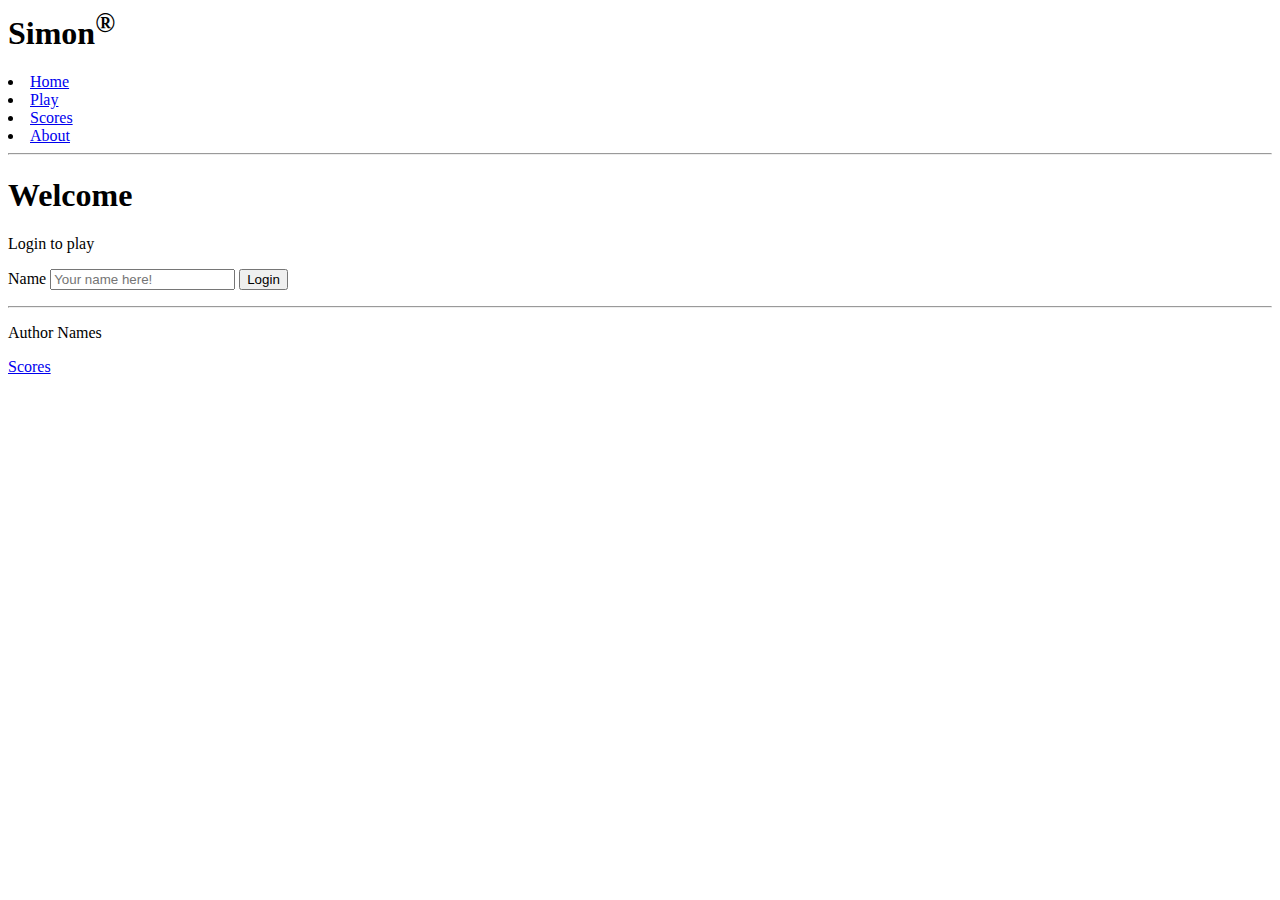
==== index.html @ 473650ae "Login page possibly complete" ====
<body>
  <header>
    <h1>Simon<sup>®</sup></h1>
    <list>
      <li>
        <a href="index.html">Home</a>
      </li>
      <li>
        <a href="play.html">Play</a>
      </li>
      <li>
        <a href="scores.html">Scores</a>
      </li>
      <li>
        <a href="about.html">About</a>
      </li>
    </list>
    <hr>
  </header>
  <main>
    <h1>Welcome</h1>
    <p>Login to play</p>
    <form method="get" action="play.html">
      <label for="name">Name</label>
      <input type="text" id="name" placeholder="Your name here!">
      <button type="submit">Login</button>
    </form>
  </main>
  <footer>
      <hr>
      <p>Author Names</p>
      <a href="https://github.com/gabesnow99/simon">Scores</a>
  </footer>
</body>
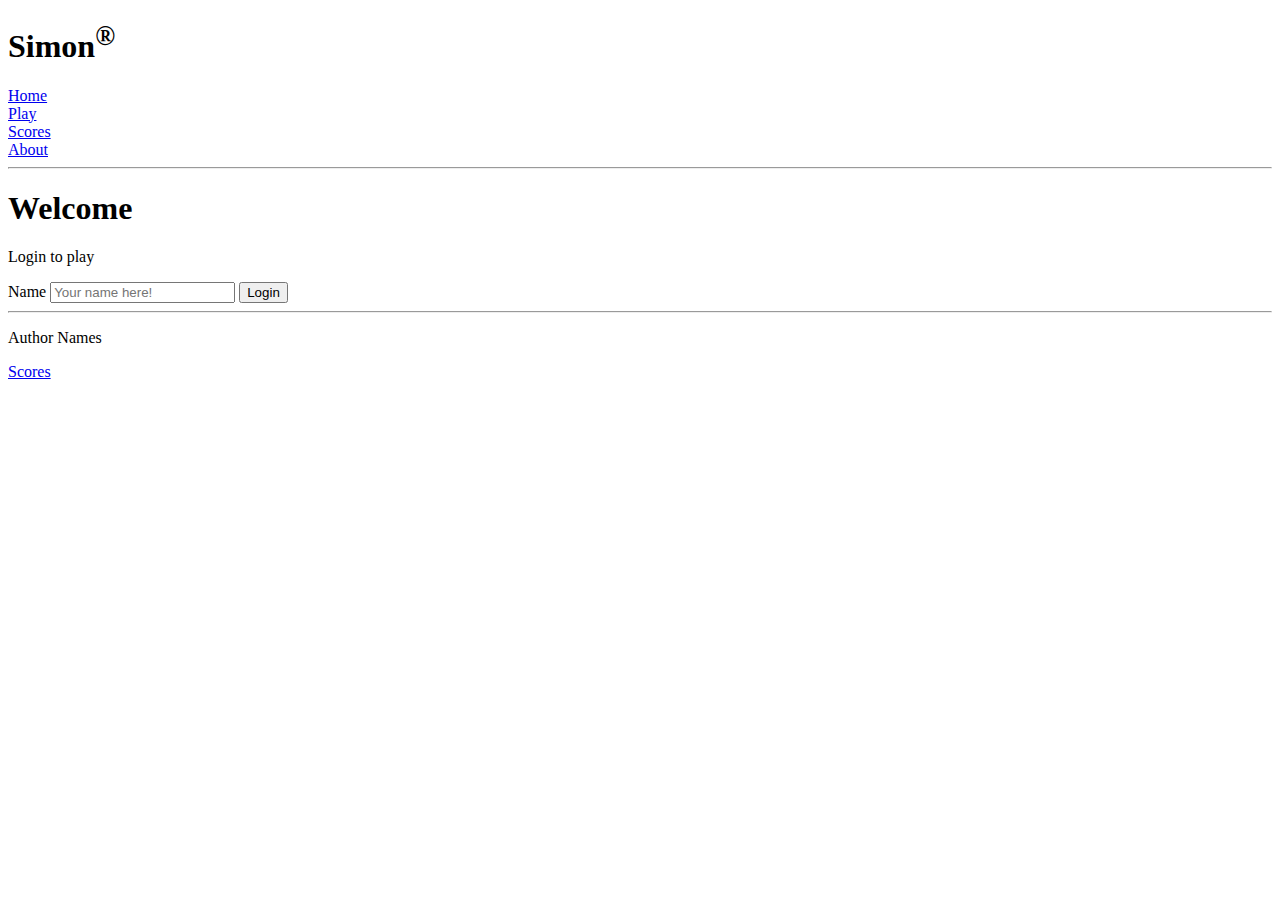
==== commit fb4305ce: "About page complete" ====
--- a/index.html
+++ b/index.html
@@ -1,3 +1,5 @@
+<!DOCTYPE html>
+<html lang="en">
 <body>
   <header>
     <h1>Simon<sup>®</sup></h1>
@@ -31,4 +33,5 @@
       <p>Author Names</p>
       <a href="https://github.com/gabesnow99/simon">Scores</a>
   </footer>
-</body>+</body>
+</html>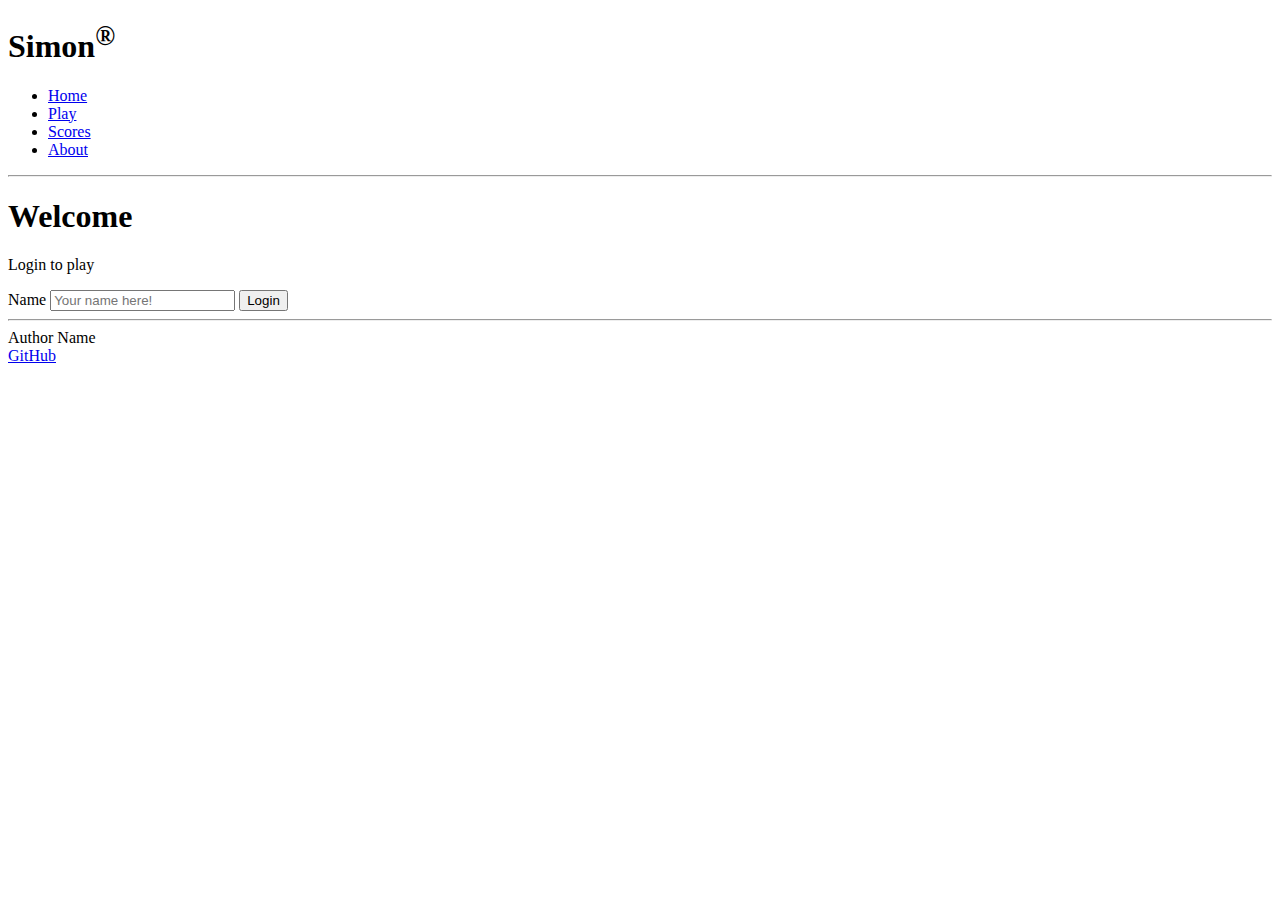
==== commit f07d1ceb: "Adjusted headers and footers to align with example" ====
--- a/index.html
+++ b/index.html
@@ -2,21 +2,25 @@
 <html lang="en">
 <body>
   <header>
-    <h1>Simon<sup>®</sup></h1>
-    <list>
-      <li>
-        <a href="index.html">Home</a>
-      </li>
-      <li>
-        <a href="play.html">Play</a>
-      </li>
-      <li>
-        <a href="scores.html">Scores</a>
-      </li>
-      <li>
-        <a href="about.html">About</a>
-      </li>
-    </list>
+    <h1>
+      Simon<sup>®</sup>
+    </h1>
+    <nav>
+      <menu>
+        <li>
+          <a href="index.html">Home</a>
+        </li>
+        <li>
+          <a href="play.html">Play</a>
+        </li>
+        <li>
+          <a href="scores.html">Scores</a>
+        </li>
+        <li>
+          <a href="about.html">About</a>
+        </li>
+      </menu>
+    </nav>
     <hr>
   </header>
   <main>
@@ -29,9 +33,10 @@
     </form>
   </main>
   <footer>
-      <hr>
-      <p>Author Names</p>
-      <a href="https://github.com/gabesnow99/simon">Scores</a>
+    <hr>
+    <span class="text=reset">Author Name</span>
+    <br>
+    <a href="https://github.com/gabesnow99/simon">GitHub</a>
   </footer>
 </body>
 </html>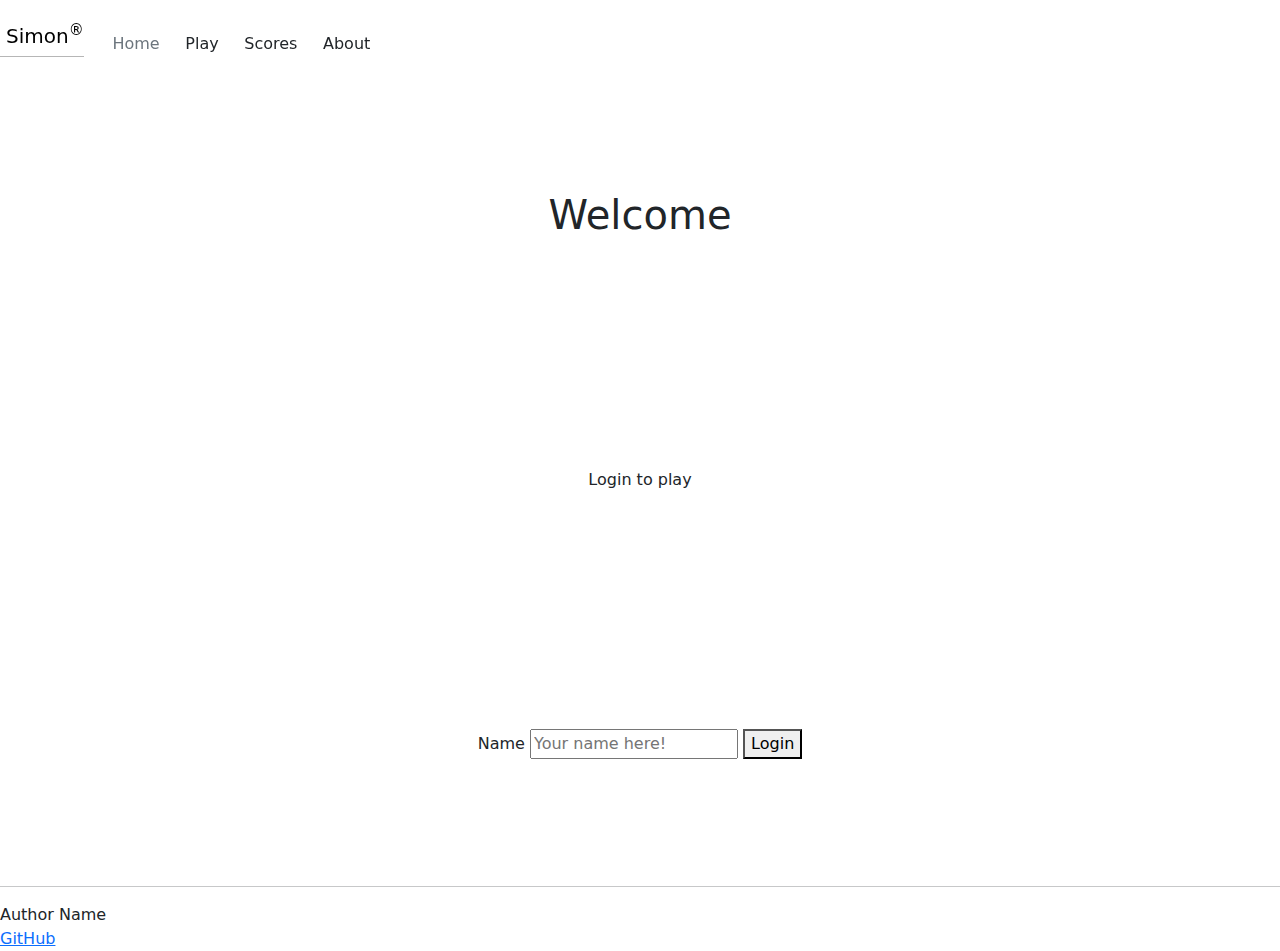
==== commit b2c86470: "added the new header format to all files" ====
--- a/index.html
+++ b/index.html
@@ -1,42 +1,54 @@
 <!DOCTYPE html>
+<link rel="stylesheet" href="main.css" />
 <html lang="en">
-<body>
-  <header>
-    <h1>
-      Simon<sup>®</sup>
-    </h1>
-    <nav>
-      <menu>
-        <li>
-          <a href="index.html">Home</a>
-        </li>
-        <li>
-          <a href="play.html">Play</a>
-        </li>
-        <li>
-          <a href="scores.html">Scores</a>
-        </li>
-        <li>
-          <a href="about.html">About</a>
-        </li>
-      </menu>
-    </nav>
-    <hr>
-  </header>
-  <main>
-    <h1>Welcome</h1>
-    <p>Login to play</p>
-    <form method="get" action="play.html">
-      <label for="name">Name</label>
-      <input type="text" id="name" placeholder="Your name here!">
-      <button type="submit">Login</button>
-    </form>
-  </main>
-  <footer>
-    <hr>
-    <span class="text=reset">Author Name</span>
-    <br>
-    <a href="https://github.com/gabesnow99/simon">GitHub</a>
-  </footer>
-</body>
+  <head>
+    <meta charset="UTF-8">
+    <meta name="viewport" content="width=device-width, initial-scale=1.0">
+    <link rel="stylesheet" href="main.css" />
+    <link
+      href="https://cdn.jsdelivr.net/npm/bootstrap@5.2.2/dist/css/bootstrap.min.css"
+      rel="stylesheet"
+    />
+    <title>Simon</title>
+    <link rel="icon" href="favicon.ico">
+  </head>
+
+  <body class="nav col-12 col-md-auto mb-2 justify-content-center mb-md-0">
+    <header class="container-fluid">
+      <nav class="navbar fixed-top navbar-light">
+        <a class="navbar-brand" href="#">Simon<sup>&reg;</sup></a>
+        <menu class="navbar-nav">
+          <li class="nav-item">
+            <a class="nav-link px-2 link-secondary href="index.html">Home</a>
+          </li>
+          <li class="nav-item">
+            <a class="nav-link px-2 link-dark" href="play.html">Play</a>
+          </li>
+          <li class="nav-item">
+            <a class="nav-link px-2 link-dark" href="scores.html">Scores</a>
+          </li>
+          <li class="nav-item">
+            <a class="nav-link px-2 link-dark" href="about.html">About</a>
+          </li>
+        </menu>
+      </nav>
+    </header>
+
+    <main>
+      <h1>Welcome</h1>
+      <p>Login to play</p>
+      <form method="get" action="play.html">
+        <label for="name">Name</label>
+        <input type="text" id="name" placeholder="Your name here!">
+        <button type="submit">Login</button>
+      </form>
+    </main>
+
+    <footer>
+      <hr>
+      <span class="text=reset">Author Name</span>
+      <br>
+      <a href="https://github.com/gabesnow99/simon">GitHub</a>
+    </footer>
+  </body>
 </html>--- a/main.css
+++ b/main.css
@@ -0,0 +1,157 @@
+header {
+    flex: 0 80px;
+}
+
+body {
+    display: flex;
+    flex-direction: column;
+    min-width: 375px;
+}
+
+footer {
+    flex: 0 30px;
+}
+
+.button-top-left {
+    border-radius: 100% 0 0 0;
+    margin: 20px 0 0 20px;
+    background-color: #77DD77;
+    border: thick solid rgb(36, 53, 0);
+}
+
+.button-top-right {
+    border-radius: 0 100% 0 0;
+    margin: 20px 20px 0 0;
+    background-color: #FF6961;
+    border: thick solid rgb(83, 12, 12);
+}
+
+.button-bottom-left {
+    border-radius: 0 0 0 100%;
+    margin: 0 0 20px 20px;
+    background-color: #FDFD96;
+    border: thick solid rgb(130, 124, 13);
+}
+
+.button-bottom-right {
+    border-radius: 0 0 100% 0;
+    margin: 0 20px 20px 0;
+    background-color: #9DCAEB;
+    border: thick solid rgb(27, 14, 100);
+}
+  
+main {
+    flex: 1 calc(100vh - 110px);
+    display: flex;
+    flex-direction: column;
+    align-items: center;
+    justify-content: space-around;
+}
+
+menu {
+    flex: 1;
+    display: flex;
+    flex-direction: row !important;
+    list-style: none;
+}
+
+.navbar-brand {
+    padding-left: 0.3em;
+    border-bottom: solid rgb(182, 182, 182) thin;
+}
+
+menu .nav-item {
+    padding: 0 0.3em;
+}
+
+/* footer a {
+    float: right;
+} */
+
+#count {
+    color: rgb(246, 239, 158);
+}
+
+.players {
+    flex: 1;
+    width: 100%;
+    padding: 0.5em;
+}
+
+.player-name {
+    color: rgb(118, 190, 210);
+}
+
+.game {
+    background: rgb(0, 0, 0);
+    border-radius: 50%;
+    box-shadow: 0 0 20px 5px rgb(69, 69, 69);
+    width: 80vw;
+    height: 80vw;
+    position: absolute;
+    min-width: 350px;
+    min-height: 350px;
+    max-width: min(80vmin, 1000px);
+    max-height: min(80vmin, 1000px);
+}
+
+.button-container {
+    width: 100%;
+    height: 100%;
+    display: grid;
+    grid-template-columns: 1fr 1fr;
+    gap: 20px;
+}
+
+.controls {
+    position: absolute;
+    border-radius: 50%;
+    width: 200px;
+    height: 200px;
+    background-color: black;
+    padding: 2em;
+    display: flex;
+    align-items: center;
+    justify-content: space-around;
+    flex-direction: column;
+}
+
+.game-name {
+    font-size: 2em;
+    font-weight: bold;
+    margin-bottom: 0.5em;
+}
+
+.score {
+    position: absolute;
+    text-align: center;
+    font-size: 20px;
+    font-family: monospace;
+    font-weight: bold;
+    color: red;
+    cursor: default;
+    width: 50px;
+    height: 30px;
+    border-radius: 10px;
+    border: solid thin rgb(117, 0, 0);
+    background-color: #300;
+}
+
+.center {
+    top: 50%;
+    left: 50%;
+    transform: translateX(-50%) translateY(-50%);
+}
+
+@media (max-height: 600px) {
+    header {
+        display: none;
+    }
+    footer {
+        display: none;
+    }
+    main {
+        flex: 1 100vh;
+    }
+}
+  --- a/main.css
+++ b/main.css
@@ -0,0 +1,157 @@
+header {
+    flex: 0 80px;
+}
+
+body {
+    display: flex;
+    flex-direction: column;
+    min-width: 375px;
+}
+
+footer {
+    flex: 0 30px;
+}
+
+.button-top-left {
+    border-radius: 100% 0 0 0;
+    margin: 20px 0 0 20px;
+    background-color: #77DD77;
+    border: thick solid rgb(36, 53, 0);
+}
+
+.button-top-right {
+    border-radius: 0 100% 0 0;
+    margin: 20px 20px 0 0;
+    background-color: #FF6961;
+    border: thick solid rgb(83, 12, 12);
+}
+
+.button-bottom-left {
+    border-radius: 0 0 0 100%;
+    margin: 0 0 20px 20px;
+    background-color: #FDFD96;
+    border: thick solid rgb(130, 124, 13);
+}
+
+.button-bottom-right {
+    border-radius: 0 0 100% 0;
+    margin: 0 20px 20px 0;
+    background-color: #9DCAEB;
+    border: thick solid rgb(27, 14, 100);
+}
+  
+main {
+    flex: 1 calc(100vh - 110px);
+    display: flex;
+    flex-direction: column;
+    align-items: center;
+    justify-content: space-around;
+}
+
+menu {
+    flex: 1;
+    display: flex;
+    flex-direction: row !important;
+    list-style: none;
+}
+
+.navbar-brand {
+    padding-left: 0.3em;
+    border-bottom: solid rgb(182, 182, 182) thin;
+}
+
+menu .nav-item {
+    padding: 0 0.3em;
+}
+
+/* footer a {
+    float: right;
+} */
+
+#count {
+    color: rgb(246, 239, 158);
+}
+
+.players {
+    flex: 1;
+    width: 100%;
+    padding: 0.5em;
+}
+
+.player-name {
+    color: rgb(118, 190, 210);
+}
+
+.game {
+    background: rgb(0, 0, 0);
+    border-radius: 50%;
+    box-shadow: 0 0 20px 5px rgb(69, 69, 69);
+    width: 80vw;
+    height: 80vw;
+    position: absolute;
+    min-width: 350px;
+    min-height: 350px;
+    max-width: min(80vmin, 1000px);
+    max-height: min(80vmin, 1000px);
+}
+
+.button-container {
+    width: 100%;
+    height: 100%;
+    display: grid;
+    grid-template-columns: 1fr 1fr;
+    gap: 20px;
+}
+
+.controls {
+    position: absolute;
+    border-radius: 50%;
+    width: 200px;
+    height: 200px;
+    background-color: black;
+    padding: 2em;
+    display: flex;
+    align-items: center;
+    justify-content: space-around;
+    flex-direction: column;
+}
+
+.game-name {
+    font-size: 2em;
+    font-weight: bold;
+    margin-bottom: 0.5em;
+}
+
+.score {
+    position: absolute;
+    text-align: center;
+    font-size: 20px;
+    font-family: monospace;
+    font-weight: bold;
+    color: red;
+    cursor: default;
+    width: 50px;
+    height: 30px;
+    border-radius: 10px;
+    border: solid thin rgb(117, 0, 0);
+    background-color: #300;
+}
+
+.center {
+    top: 50%;
+    left: 50%;
+    transform: translateX(-50%) translateY(-50%);
+}
+
+@media (max-height: 600px) {
+    header {
+        display: none;
+    }
+    footer {
+        display: none;
+    }
+    main {
+        flex: 1 100vh;
+    }
+}
+  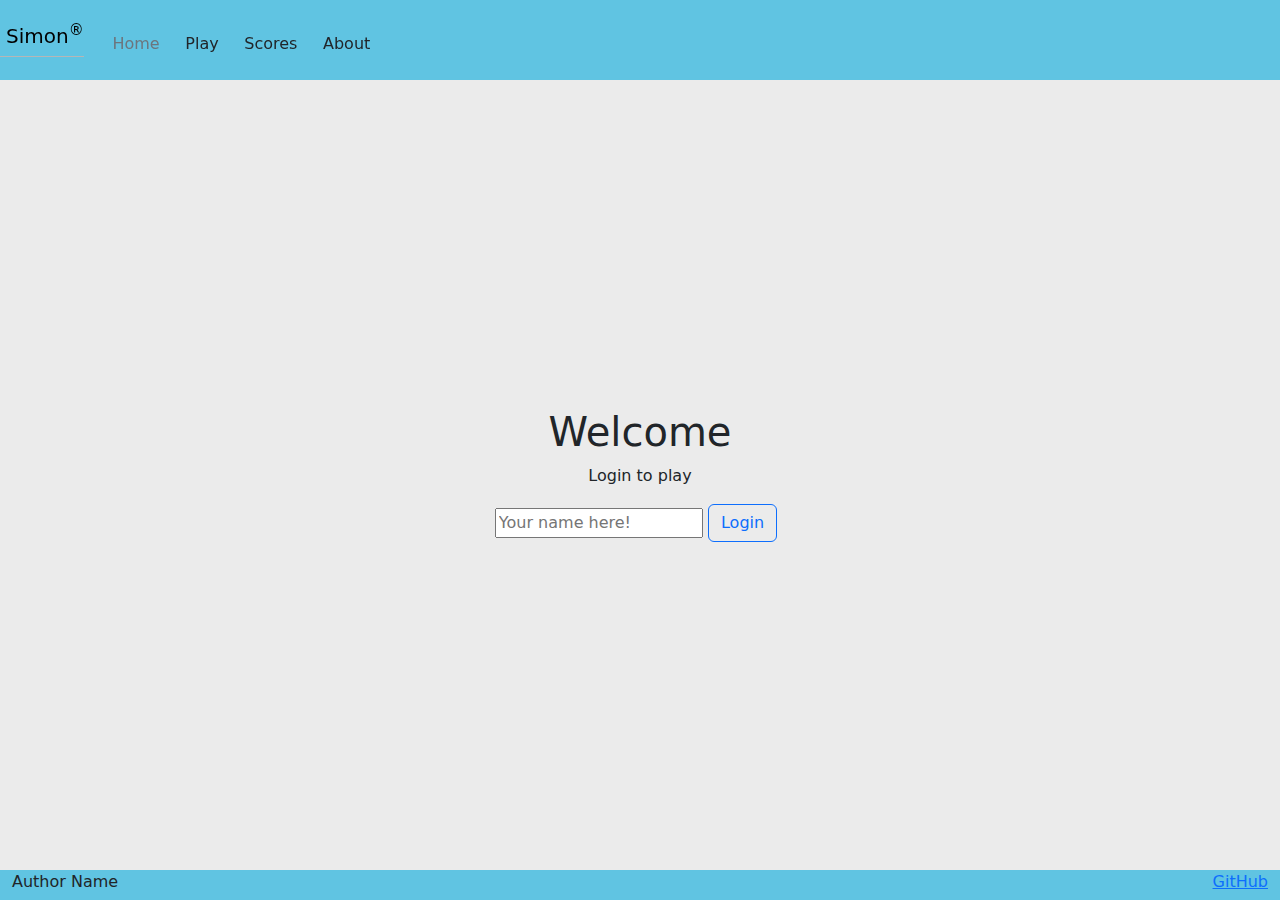
==== commit c0100a14: "changed color scheme" ====
--- a/index.html
+++ b/index.html
@@ -13,13 +13,13 @@
     <link rel="icon" href="favicon.ico">
   </head>
 
-  <body class="nav col-12 col-md-auto mb-2 justify-content-center mb-md-0">
-    <header class="container-fluid">
+  <body class="nav col-12 col-md-auto mb-2 justify-content-center mb-md-0 header-color">
+    <header class="container-fluid header-color">
       <nav class="navbar fixed-top navbar-light">
         <a class="navbar-brand" href="#">Simon<sup>&reg;</sup></a>
         <menu class="navbar-nav">
           <li class="nav-item">
-            <a class="nav-link px-2 link-secondary href="index.html">Home</a>
+            <a class="nav-link px-2 link-secondary" href="index.html">Home</a>
           </li>
           <li class="nav-item">
             <a class="nav-link px-2 link-dark" href="play.html">Play</a>
@@ -34,21 +34,23 @@
       </nav>
     </header>
 
-    <main>
-      <h1>Welcome</h1>
-      <p>Login to play</p>
-      <form method="get" action="play.html">
-        <label for="name">Name</label>
-        <input type="text" id="name" placeholder="Your name here!">
-        <button type="submit">Login</button>
-      </form>
+    <main class="container-fluid text-center middle-color">
+      <div>
+        <h1>Welcome</h1>
+        <p>Login to play</p>
+        <form method="get" action="play.html">
+          <!-- <label for="name">Name</label> -->
+          <input type="text" id="name" placeholder="Your name here!">
+          <button type="submit" class="btn btn-outline-primary me-2">Login</button>
+        </form>
+      </div>
     </main>
 
     <footer>
-      <hr>
-      <span class="text=reset">Author Name</span>
-      <br>
-      <a href="https://github.com/gabesnow99/simon">GitHub</a>
+      <div class="container-fluid text-dark header-color">
+        <span class="text=reset">Author Name</span>
+        <a href="https://github.com/gabesnow99/simon">GitHub</a>
+        </div>
     </footer>
   </body>
 </html>--- a/main.css
+++ b/main.css
@@ -10,6 +10,14 @@
 
 footer {
     flex: 0 30px;
+}
+
+.header-color {
+    background-color: #60c4e2;
+}
+
+.middle-color {
+    background-color: #ebebeb;
 }
 
 .button-top-left {
@@ -39,6 +47,8 @@
     background-color: #9DCAEB;
     border: thick solid rgb(27, 14, 100);
 }
+
+
   
 main {
     flex: 1 calc(100vh - 110px);
@@ -64,9 +74,9 @@
     padding: 0 0.3em;
 }
 
-/* footer a {
+footer a {
     float: right;
-} */
+}
 
 #count {
     color: rgb(246, 239, 158);
--- a/main.css
+++ b/main.css
@@ -10,6 +10,14 @@
 
 footer {
     flex: 0 30px;
+}
+
+.header-color {
+    background-color: #60c4e2;
+}
+
+.middle-color {
+    background-color: #ebebeb;
 }
 
 .button-top-left {
@@ -39,6 +47,8 @@
     background-color: #9DCAEB;
     border: thick solid rgb(27, 14, 100);
 }
+
+
   
 main {
     flex: 1 calc(100vh - 110px);
@@ -64,9 +74,9 @@
     padding: 0 0.3em;
 }
 
-/* footer a {
+footer a {
     float: right;
-} */
+}
 
 #count {
     color: rgb(246, 239, 158);
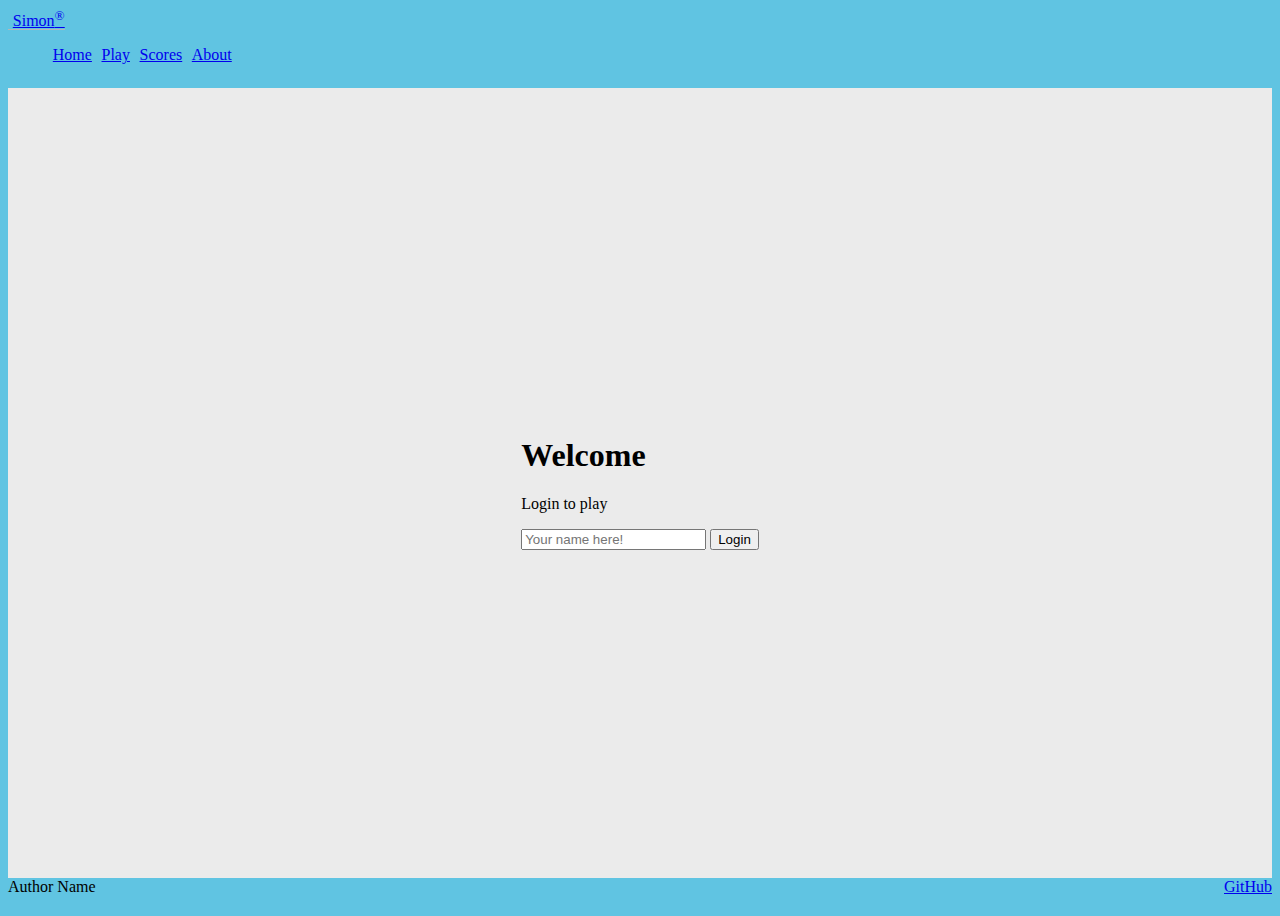
==== commit 2c974999: "linked the html and js files" ====
--- a/index.html
+++ b/index.html
@@ -2,15 +2,20 @@
 <link rel="stylesheet" href="main.css" />
 <html lang="en">
   <head>
-    <meta charset="UTF-8">
-    <meta name="viewport" content="width=device-width, initial-scale=1.0">
+    <meta charset="UTF-8" />
+    <meta name="viewport" content="width=device-width, initial-scale=1.0" />
+    <title>Simon</title>
+    <link rel="icon" href="favicon.ico" />
+
+    <script src="login.js"></script>
     <link rel="stylesheet" href="main.css" />
+
     <link
       href="https://cdn.jsdelivr.net/npm/bootstrap@5.2.2/dist/css/bootstrap.min.css"
       rel="stylesheet"
+      integrity="sha384-Zenh87qX5JnK2Jl0vWa8Ck2rdkQ2Bzep5IDxbcnCeuOxjzrPF/et3URy9Bv1WTRi"
+      crossorigin="anonymous"
     />
-    <title>Simon</title>
-    <link rel="icon" href="favicon.ico">
   </head>
 
   <body class="nav col-12 col-md-auto mb-2 justify-content-center mb-md-0 header-color">
--- a/main.css
+++ b/main.css
@@ -23,28 +23,28 @@
 .button-top-left {
     border-radius: 100% 0 0 0;
     margin: 20px 0 0 20px;
-    background-color: #77DD77;
+    background-color: green;
     border: thick solid rgb(36, 53, 0);
 }
-
+  
 .button-top-right {
     border-radius: 0 100% 0 0;
     margin: 20px 20px 0 0;
-    background-color: #FF6961;
+    background-color: red;
     border: thick solid rgb(83, 12, 12);
 }
-
+  
 .button-bottom-left {
     border-radius: 0 0 0 100%;
     margin: 0 0 20px 20px;
-    background-color: #FDFD96;
-    border: thick solid rgb(130, 124, 13);
+    background-color: yellow;
+    border: thick solid rgb(94, 90, 10);
 }
 
 .button-bottom-right {
     border-radius: 0 0 100% 0;
     margin: 0 20px 20px 0;
-    background-color: #9DCAEB;
+    background-color: blue;
     border: thick solid rgb(27, 14, 100);
 }
 
--- a/main.css
+++ b/main.css
@@ -23,28 +23,28 @@
 .button-top-left {
     border-radius: 100% 0 0 0;
     margin: 20px 0 0 20px;
-    background-color: #77DD77;
+    background-color: green;
     border: thick solid rgb(36, 53, 0);
 }
-
+  
 .button-top-right {
     border-radius: 0 100% 0 0;
     margin: 20px 20px 0 0;
-    background-color: #FF6961;
+    background-color: red;
     border: thick solid rgb(83, 12, 12);
 }
-
+  
 .button-bottom-left {
     border-radius: 0 0 0 100%;
     margin: 0 0 20px 20px;
-    background-color: #FDFD96;
-    border: thick solid rgb(130, 124, 13);
+    background-color: yellow;
+    border: thick solid rgb(94, 90, 10);
 }
 
 .button-bottom-right {
     border-radius: 0 0 100% 0;
     margin: 0 20px 20px 0;
-    background-color: #9DCAEB;
+    background-color: blue;
     border: thick solid rgb(27, 14, 100);
 }
 
